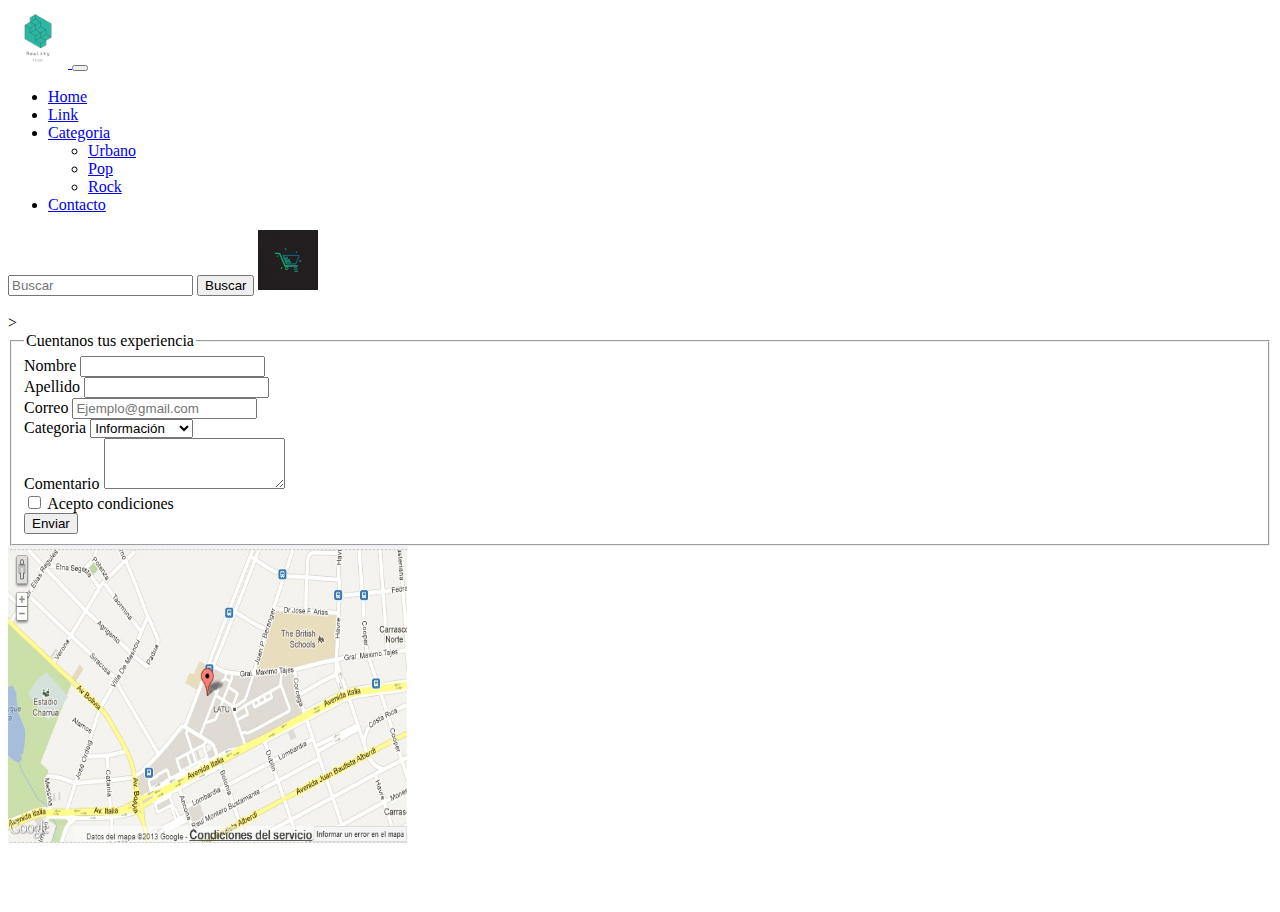
==== Contacto.html @ 575f3bf3 "añadir carrusel y body a contacto" ====
<!DOCTYPE html>
<html lang="en">
<head>
    <meta charset="UTF-8">
    <meta http-equiv="X-UA-Compatible" content="IE=edge">
    <meta name="viewport" content="width=device-width, initial-scale=1.0">
    <title>Reality First</title>
    <link href="source/css/Style.css" rel="stylesheet"/>
    <link href="https://cdn.jsdelivr.net/npm/bootstrap@5.1.3/dist/css/bootstrap.min.css" rel="stylesheet" integrity="sha384-1BmE4kWBq78iYhFldvKuhfTAU6auU8tT94WrHftjDbrCEXSU1oBoqyl2QvZ6jIW3" crossorigin="anonymous">
</head>
<body>
    <nav class="navbar navbar-expand-lg navbar-dark bg-dark">
        <div class="container-fluid">
          <a class="navbar-brand" href="index.html">
            <img src="source/img/logo_transparent.png"width="60" height="60">
          </a>
          <button class="navbar-toggler" type="button" data-bs-toggle="collapse" data-bs-target="#navbarSupportedContent" aria-controls="navbarSupportedContent" aria-expanded="false" aria-label="Toggle navigation">
            <span class="navbar-toggler-icon"></span>
          </button>
          <div class="collapse navbar-collapse" id="navbarSupportedContent">
            <ul class="navbar-nav me-auto mb-2 mb-lg-0">
              <li class="nav-item">
                <a class="nav-link active" aria-current="page" href="index.html">Home</a>
              </li>
              <li class="nav-item">
                <a class="nav-link" href="#">Link</a>
              </li>
              <li class="nav-item dropdown">
                <a class="nav-link dropdown-toggle" href="#" id="navbarDropdown" role="button" data-bs-toggle="dropdown" aria-expanded="false">
                  Categoria
                </a>
                <ul class="dropdown-menu" aria-labelledby="navbarDropdown">
                  <li><a class="dropdown-item" href="#">Urbano</a></li>
                  <li><a class="dropdown-item" href="#">Pop</a></li>
                  <li><a class="dropdown-item" href="#">Rock</a></li>                  
                </ul>
              </li>
              <li class="nav-item">
                <a class="nav-link" href="Nosotros.html">Contacto</a>
              </li>
            </ul>
            <form class="d-flex">
              <input class="form-control me-2" type="Buscar" placeholder="Buscar" aria-label="Buscar">
              <button class="btn btn-outline-success" type="submit">Buscar</button>
              <a class="carrocompra" href="#">
                <img src="source/img/carrocompra.jpg"width="60" height="60">
              </a>
            </form>
          </div>
        </div>
      </nav>
      <br>

    <form>
      ><div class="container">
      <fieldset>
        <legend>Cuentanos tus experiencia</legend>
        <div class="mb-3">
          <label for="disabledTextInput" class="form-label">Nombre</label>
          <input type="text" id="disabledTextInput" class="form-control" placeholder="">
        </div>
        <div class="mb-3">
          <label for="disabledTextInput" class="form-label">Apellido</label>
          <input type="text" id="disabledTextInput" class="form-control" placeholder="">
        </div>
        <div class="mb-3">
          <label for="exampleFormControlInput1" class="form-label">Correo</label>
          <input type="email" class="form-control" id="exampleFormControlInput1" placeholder="Ejemplo@gmail.com">
        </div>
        <div class="mb-3">
          <label for="disabledSelect" class="form-label">Categoria</label>
          <select class="form-select" aria-label="Default select example">
            <option selected>Información</option>
            <option value="1">Devoluciones</option>
            <option value="2">Reclamos</option>              
          </select>
        <div class="mb-3">
          <label for="exampleFormControlTextarea1" class="form-label">Comentario</label>
          <textarea class="form-control" id="exampleFormControlTextarea1" rows="3"></textarea>
        </div>
        <div class="mb-3">
          <div class="form-check">
            <input class="form-check-input" type="checkbox" id="disabledFieldsetCheck">
            <label class="form-check-label" for="disabledFieldsetCheck">
              Acepto condiciones
            </label>
          </div>
          </div>
          <button type="enviar" class="btn btn-primary">Enviar</button>
        </fieldset>
      </div>   
      <div class="text-center">
        <img src="source/img/map.jpg" class="rounded" width="400" height="300">
      </div>
      <br><br><br>
      </form>

      <script src="https://cdn.jsdelivr.net/npm/bootstrap@5.1.3/dist/js/bootstrap.bundle.min.js" integrity="sha384-ka7Sk0Gln4gmtz2MlQnikT1wXgYsOg+OMhuP+IlRH9sENBO0LRn5q+8nbTov4+1p" crossorigin="anonymous"></script>
</body>
</html>
---- source/css/Style.css ----
.logotipo{
    width: 100px;
    padding: 10px 0;
}
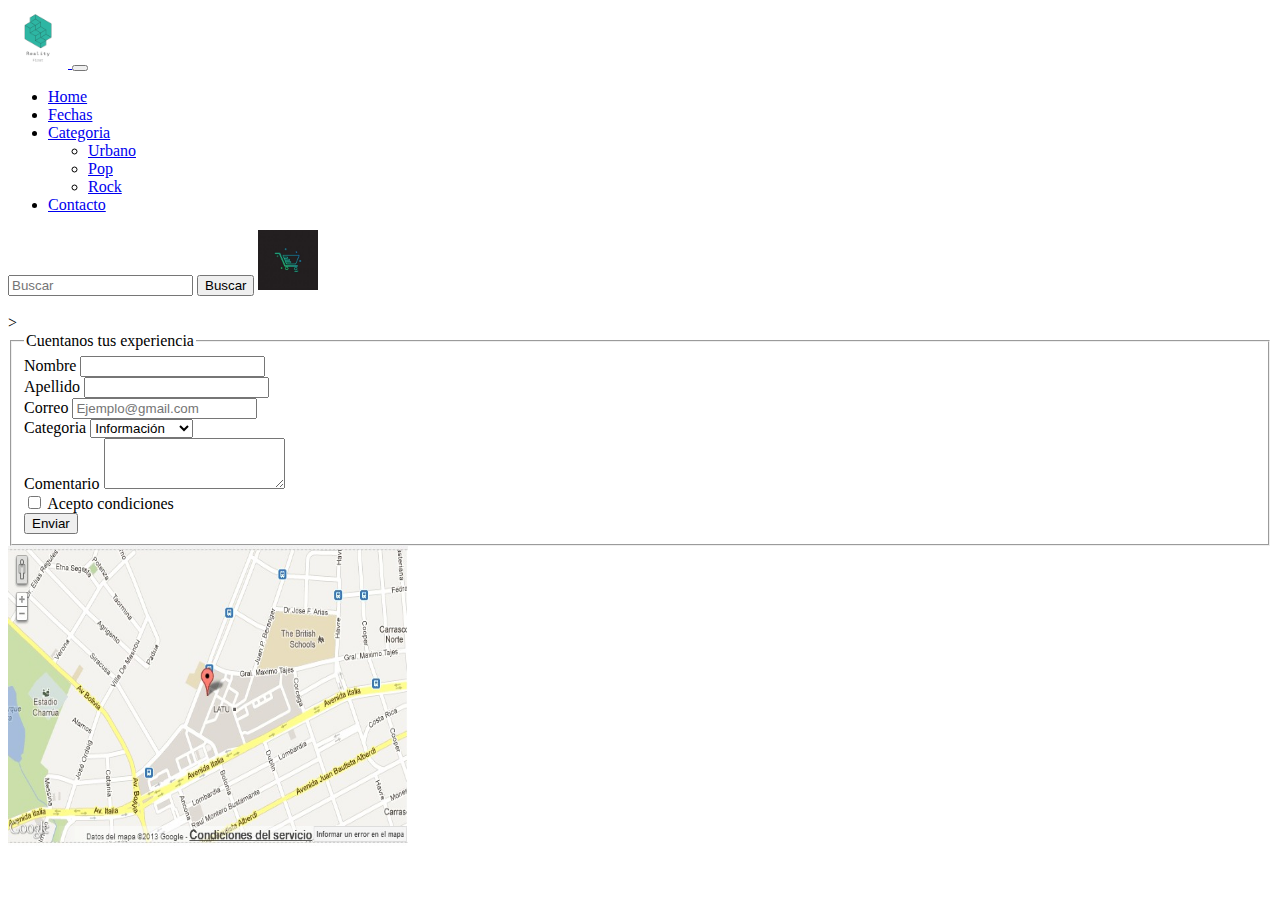
==== commit cb72fcd1: "cambios varios" ====
--- a/Contacto.html
+++ b/Contacto.html
@@ -23,16 +23,16 @@
                 <a class="nav-link active" aria-current="page" href="index.html">Home</a>
               </li>
               <li class="nav-item">
-                <a class="nav-link" href="#">Link</a>
+                <a class="nav-link" href="fecha.html">Fechas</a>
               </li>
               <li class="nav-item dropdown">
                 <a class="nav-link dropdown-toggle" href="#" id="navbarDropdown" role="button" data-bs-toggle="dropdown" aria-expanded="false">
                   Categoria
                 </a>
                 <ul class="dropdown-menu" aria-labelledby="navbarDropdown">
-                  <li><a class="dropdown-item" href="#">Urbano</a></li>
-                  <li><a class="dropdown-item" href="#">Pop</a></li>
-                  <li><a class="dropdown-item" href="#">Rock</a></li>                  
+                  <li><a class="dropdown-item" href="Urbano.html">Urbano</a></li>
+                  <li><a class="dropdown-item" href="pop.html">Pop</a></li>
+                  <li><a class="dropdown-item" href="rock.html">Rock</a></li>                  
                 </ul>
               </li>
               <li class="nav-item">
--- a/source/css/Style.css
+++ b/source/css/Style.css
@@ -1,4 +1,9 @@
-.logotipo{
-    width: 100px;
-    padding: 10px 0;
-}+
+.img-fluid{
+    width: auto;
+    height: auto;
+}
+.col-12 {
+    padding: 1rem;
+    margin-bottom: 1rem;
+}
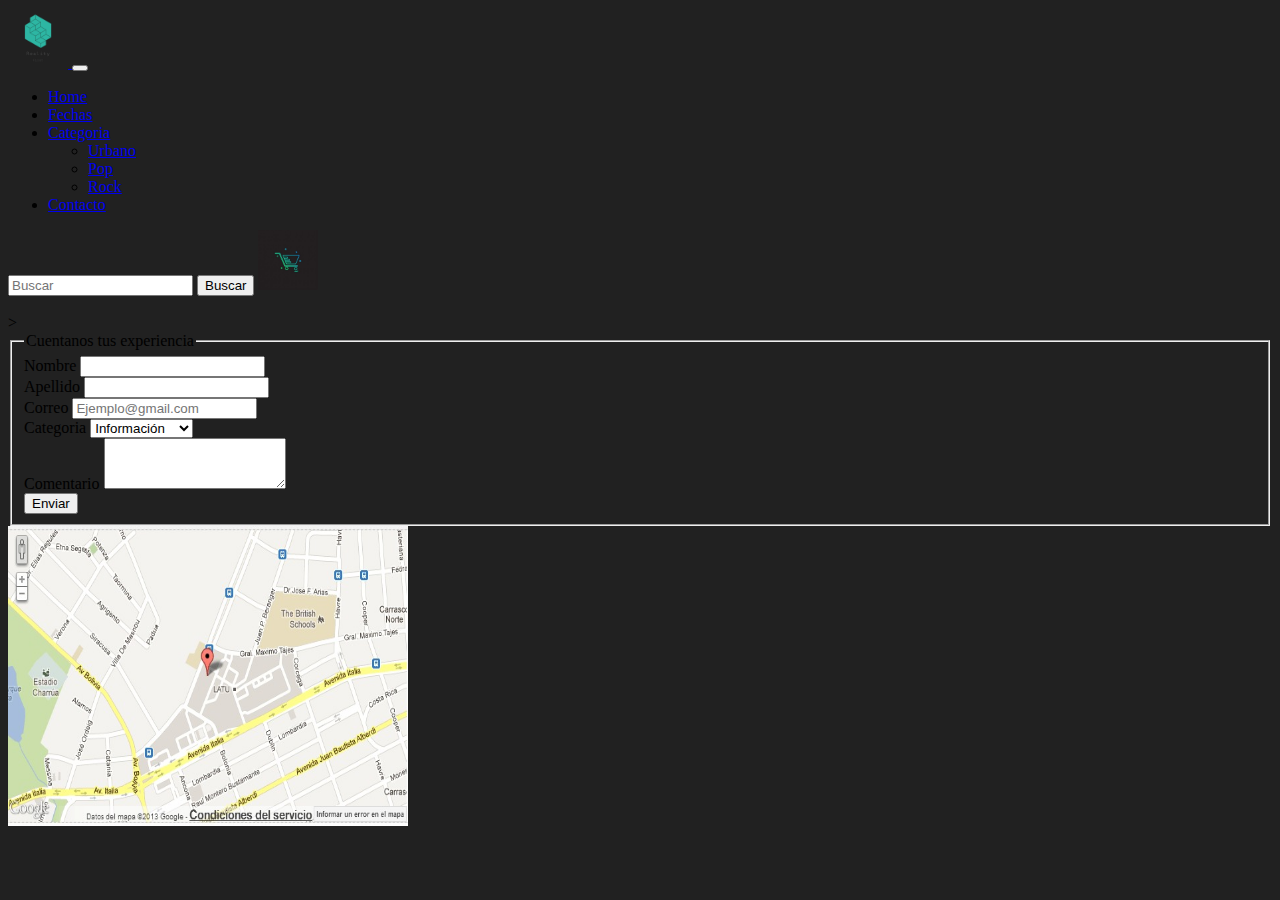
==== commit 12eeec40: "detalles" ====
--- a/Contacto.html
+++ b/Contacto.html
@@ -8,7 +8,7 @@
     <link href="source/css/Style.css" rel="stylesheet"/>
     <link href="https://cdn.jsdelivr.net/npm/bootstrap@5.1.3/dist/css/bootstrap.min.css" rel="stylesheet" integrity="sha384-1BmE4kWBq78iYhFldvKuhfTAU6auU8tT94WrHftjDbrCEXSU1oBoqyl2QvZ6jIW3" crossorigin="anonymous">
 </head>
-<body>
+<body style="background-color:rgba(24, 24, 24, 0.959);">
     <nav class="navbar navbar-expand-lg navbar-dark bg-dark">
         <div class="container-fluid">
           <a class="navbar-brand" href="index.html">
@@ -54,37 +54,30 @@
     <form>
       ><div class="container">
       <fieldset>
-        <legend>Cuentanos tus experiencia</legend>
+        <legend class="text-light">Cuentanos tus experiencia</legend>
         <div class="mb-3">
-          <label for="disabledTextInput" class="form-label">Nombre</label>
+          <label for="disabledTextInput" class="form-label text-light">Nombre</label>
           <input type="text" id="disabledTextInput" class="form-control" placeholder="">
         </div>
         <div class="mb-3">
-          <label for="disabledTextInput" class="form-label">Apellido</label>
+          <label for="disabledTextInput" class="form-label text-light">Apellido</label>
           <input type="text" id="disabledTextInput" class="form-control" placeholder="">
         </div>
         <div class="mb-3">
-          <label for="exampleFormControlInput1" class="form-label">Correo</label>
+          <label for="exampleFormControlInput1" class="form-label text-light">Correo</label>
           <input type="email" class="form-control" id="exampleFormControlInput1" placeholder="Ejemplo@gmail.com">
         </div>
         <div class="mb-3">
-          <label for="disabledSelect" class="form-label">Categoria</label>
+          <label for="disabledSelect" class="form-label text-light">Categoria</label>
           <select class="form-select" aria-label="Default select example">
             <option selected>Información</option>
             <option value="1">Devoluciones</option>
             <option value="2">Reclamos</option>              
           </select>
         <div class="mb-3">
-          <label for="exampleFormControlTextarea1" class="form-label">Comentario</label>
+          <label for="exampleFormControlTextarea1" class="form-label text-light">Comentario</label>
           <textarea class="form-control" id="exampleFormControlTextarea1" rows="3"></textarea>
-        </div>
-        <div class="mb-3">
-          <div class="form-check">
-            <input class="form-check-input" type="checkbox" id="disabledFieldsetCheck">
-            <label class="form-check-label" for="disabledFieldsetCheck">
-              Acepto condiciones
-            </label>
-          </div>
+        </div>       
           </div>
           <button type="enviar" class="btn btn-primary">Enviar</button>
         </fieldset>
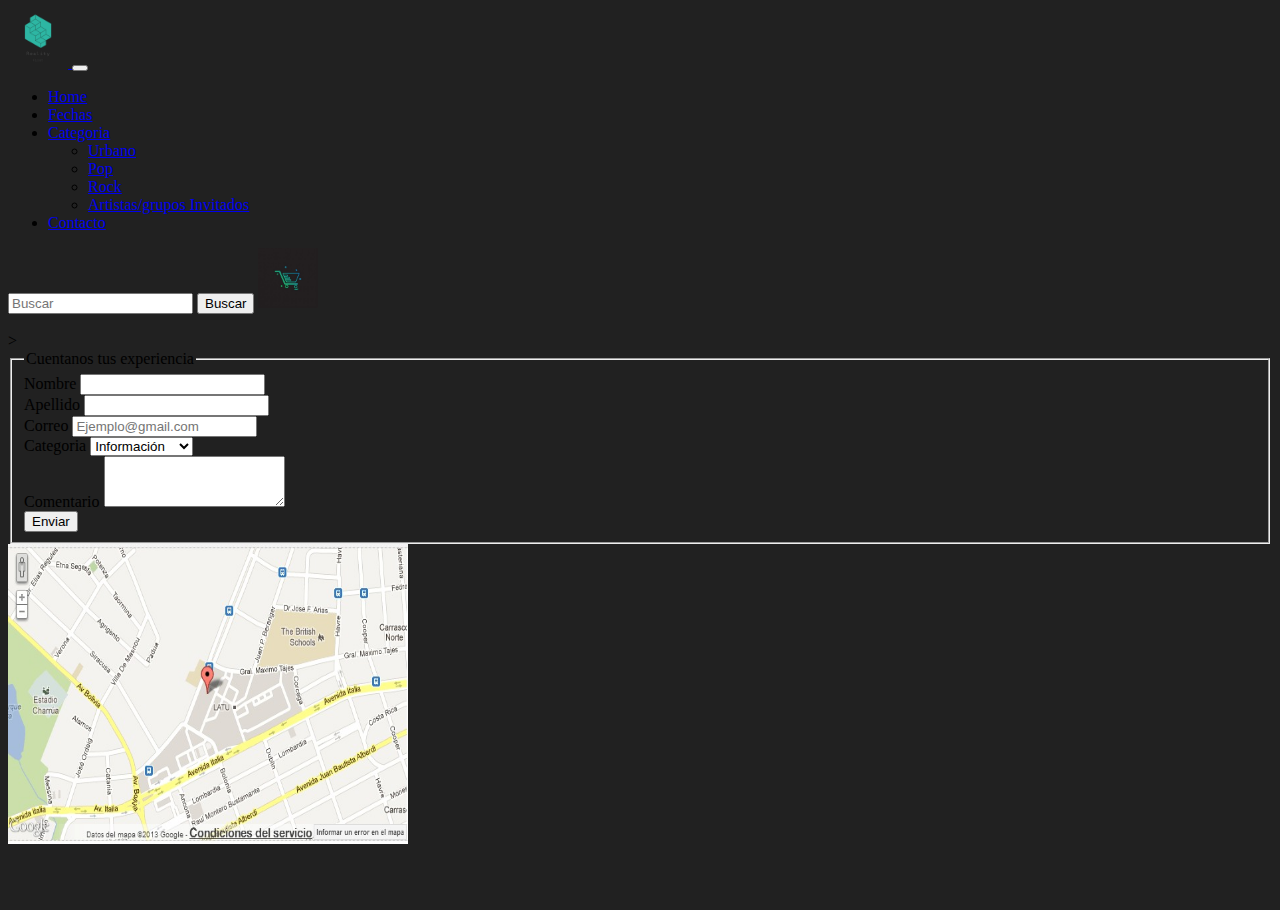
==== commit 65dfb7d6: "agregar pestaña evento" ====
--- a/Contacto.html
+++ b/Contacto.html
@@ -32,7 +32,8 @@
                 <ul class="dropdown-menu" aria-labelledby="navbarDropdown">
                   <li><a class="dropdown-item" href="Urbano.html">Urbano</a></li>
                   <li><a class="dropdown-item" href="pop.html">Pop</a></li>
-                  <li><a class="dropdown-item" href="rock.html">Rock</a></li>                  
+                  <li><a class="dropdown-item" href="rock.html">Rock</a></li>
+                  <li><a class="dropdown-item" href="otro.html">Artistas/grupos Invitados</a></li>                    
                 </ul>
               </li>
               <li class="nav-item">
--- a/source/css/Style.css
+++ b/source/css/Style.css
@@ -7,3 +7,11 @@
     padding: 1rem;
     margin-bottom: 1rem;
 }
+.box {
+    width: 200px;
+  }
+h1,h2,h3,h4{
+    color:white;
+
+
+}